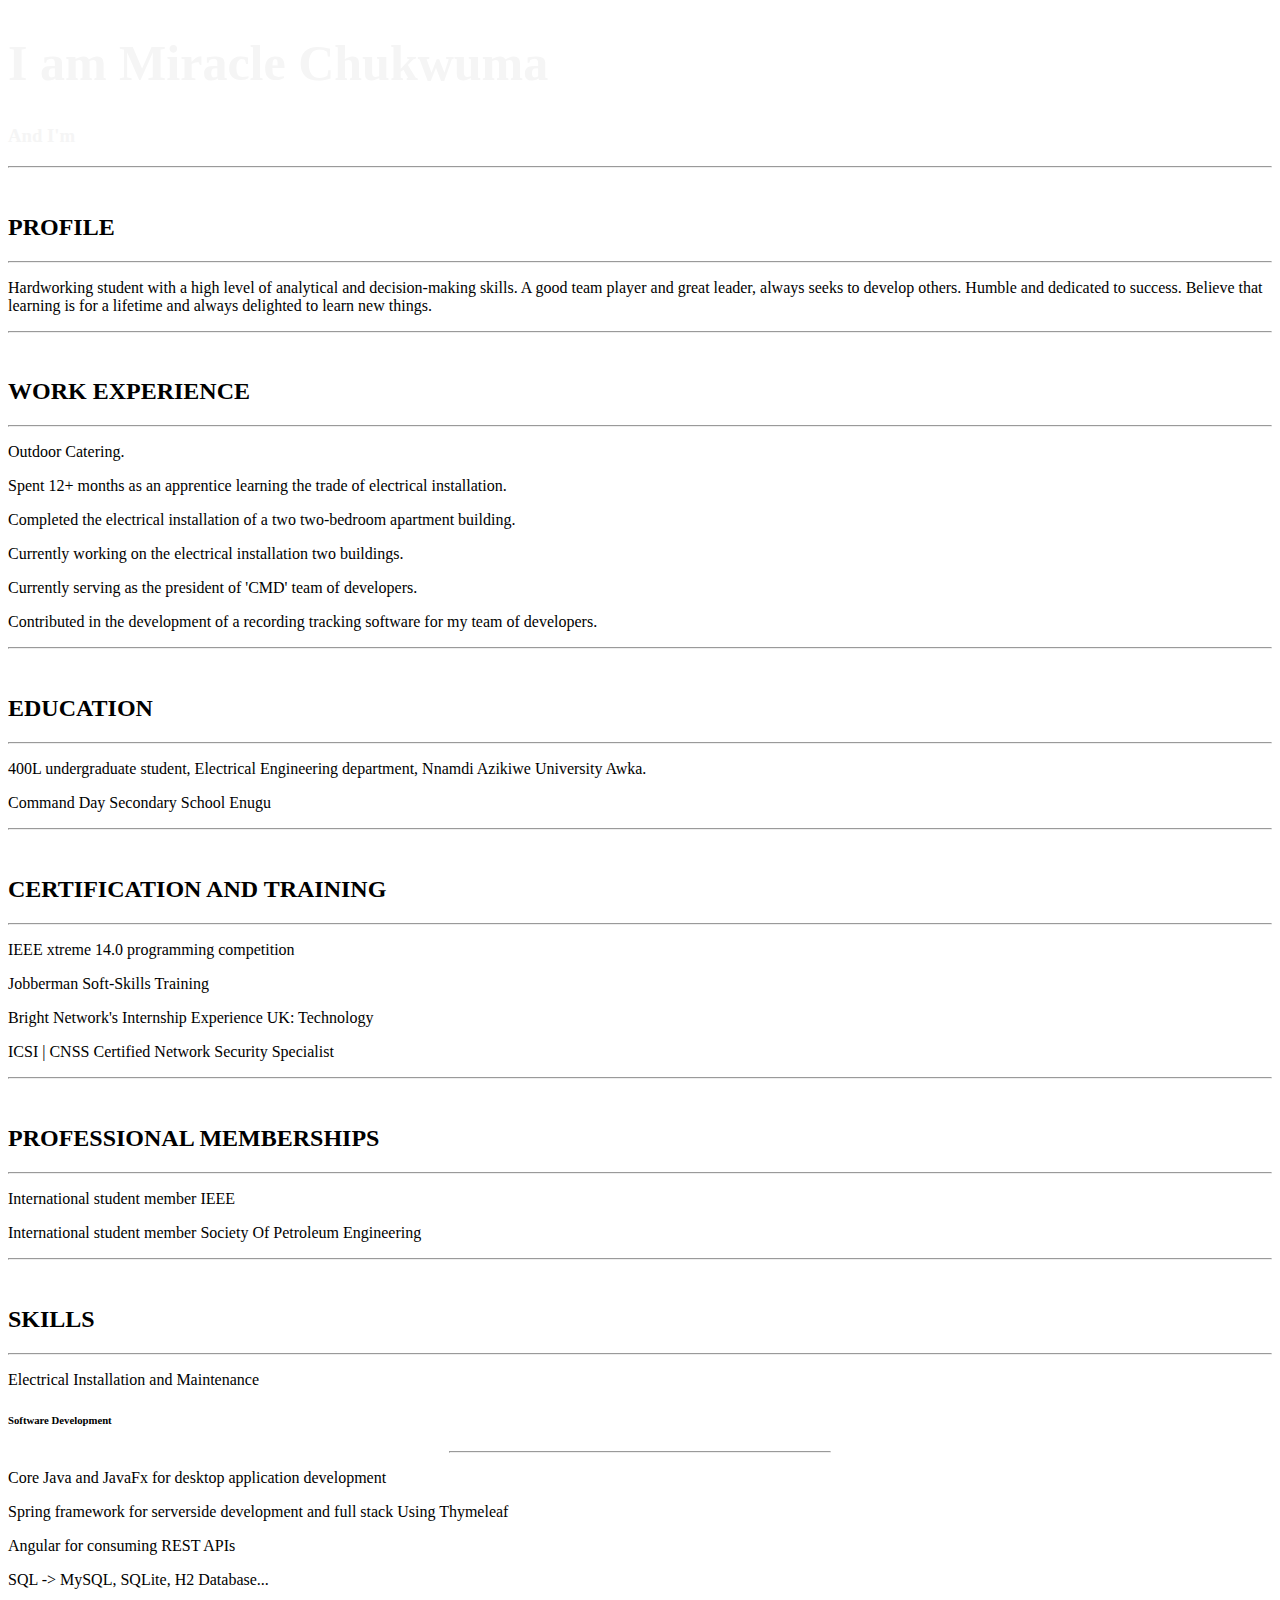
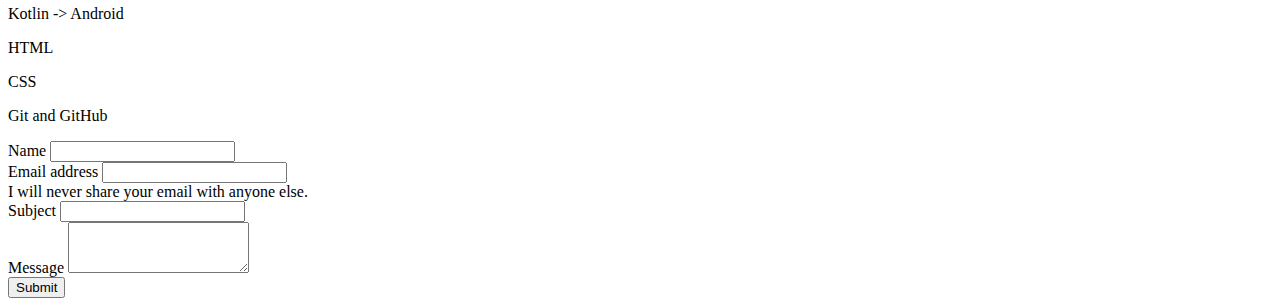
==== resume/src/main/resources/templates/index.html @ 1a65daaa "initial commit" ====
<!DOCTYPE html>
<html xmlns:th="http://www.thymeleaf.org">
<head>
    <meta charset="UTF-8">
    <!-- Required meta tags -->
    <meta charset="utf-8">
    <meta name="viewport" content="width=device-width, initial-scale=1">

    <!-- Bootstrap CSS -->
    <link  th:href="@{/styles/css/bootstrap.min.css}" rel="stylesheet">

    <!--  Custom CSS  -->
    <link th:href="@{/styles/styles.css}" rel="stylesheet">



    <title>Miracle Chukwuma</title>
</head>
<body>

<div class="bg-image"></div>

<div class="bg-text">
    <h1 style="font-size:50px; color: whitesmoke">I am Miracle Chukwuma</h1>
    <h3 style="color: whitesmoke">And I'm <span class="type"></span> </h3>
</div>

<hr>
<br>
<div class="container">
    <div class="container-fluid" >
        <h2 style="padding-bottom: 0" class="text-center">PROFILE</h2>
        <hr>
        <p>
            Hardworking student with a high level of analytical and decision-making skills. A good team player and
            great leader, always seeks to develop others. Humble and dedicated to success. Believe that learning is
            for a lifetime and always delighted to learn new things.
        </p>
    </div>
    <hr>
    <br>
    <div class="container-fluid">
        <h2 style="padding-bottom: 0" class="text-center">WORK EXPERIENCE</h2>
        <hr>
        <p><span class="dot"></span> Outdoor Catering.</p>
        <p><span class="dot"></span> Spent 12+ months as an apprentice learning the trade of electrical installation.</p>
        <p><span class="dot"></span> Completed the electrical installation of a two two-bedroom apartment building.</p>
        <p><span class="dot"></span> Currently working on the electrical installation two buildings.</p>
        <p><span class="dot"></span> Currently serving as the president of 'CMD' team of developers.</p>
        <p><span class="dot"></span> Contributed in the development of a recording tracking software for my team of developers.</p>

    </div>
    <hr>
    <br>
    <div class="container-fluid">
        <h2 style="padding-bottom: 0" class="text-center">EDUCATION</h2>
        <hr>
        <p><span class="dot"></span> 400L undergraduate student, Electrical Engineering department, Nnamdi Azikiwe University Awka.</p>
        <p><span class="dot"></span> Command Day Secondary School Enugu</p>
    </div>
    <hr>
    <br>
    <div class="container-fluid">
        <h2 style="padding-bottom: 0" class="text-center">CERTIFICATION AND TRAINING</h2>
        <hr>
        <p><span class="dot"></span> IEEE xtreme 14.0 programming competition</p>
        <p><span class="dot"></span> Jobberman Soft-Skills Training</p>
        <p><span class="dot"></span> Bright Network's Internship Experience UK: Technology</p>
        <p><span class="dot"></span> ICSI | CNSS Certified Network Security Specialist</p>
    </div>
    <hr>
    <br>
    <div class="container-fluid">
        <h2 style="padding-bottom: 0" class="text-center">PROFESSIONAL MEMBERSHIPS</h2>
        <hr>
        <p><span class="dot"></span> International student member IEEE</p>
        <p><span class="dot"></span> International student member Society Of Petroleum Engineering</p>
    </div>
    <hr>
    <br>
    <div class="container-fluid">
        <h2 style="padding-bottom: 0" class="text-center">SKILLS</h2>
        <hr>
        <p><span class="dot"></span> Electrical Installation and Maintenance</p>
        <div>
            <h6>Software Development</h6>
            <hr style="width: 30%">
        </div>
        <p><span class="dot"></span> Core Java and JavaFx for desktop application development</p>
        <p><span class="dot"></span> Spring framework for serverside development and full stack Using Thymeleaf</p>
        <p><span class="dot"></span> Angular for consuming REST APIs</p>
        <p><span class="dot"></span> SQL -> MySQL, SQLite, H2 Database...</p>
        <p><span class="dot"></span> Kotlin -> Android</p>
        <p><span class="dot"></span> HTML</p>
        <p><span class="dot"></span> CSS</p>
        <p><span class="dot"></span> Git and GitHub</p>
    </div>

    <div class="container-fluid">
        <form>
            <div class="mb-3">
                <label for="fullName" class="form-label">Name</label>
                <input type="text" class="form-control" id="fullName" aria-describedby="emailHelp">
            </div>
            <div class="mb-3">
                <label for="email" class="form-label">Email address</label>
                <input type="email" class="form-control" id="email" aria-describedby="emailHelp">
                <div id="emailHelp" class="form-text">I will never share your email with anyone else.</div>
            </div>
            <div class="mb-3">
                <label for="subject" class="form-label">Subject</label>
                <input type="text" class="form-control" id="subject" aria-describedby="emailHelp">
            </div>
            <div class="mb-3">
                <label for="body" class="form-label">Message</label>
                <textarea class="form-control" id="body" rows="3"></textarea>
            </div>

            <button type="submit" class="btn btn-primary">Submit</button>
        </form>

    </div>
</div>

<!-- Option 1: Bootstrap Bundle with Popper -->
<script  th:src="@{/scripts/js/bootstrap.bundle.min.js}"></script>

<script th:src="@{/scripts/typed.js}"></script>
<script th:inline="javascript">
    var typed = new Typed('.type', {
        strings: ["a Software Developer.", "an Electrical Engineering Undergraduate.",
            "an Electrician."],
        typeSpeed: 60,
        backSpeed: 60,
        loop: true
    });
</script>
</body>
</html>
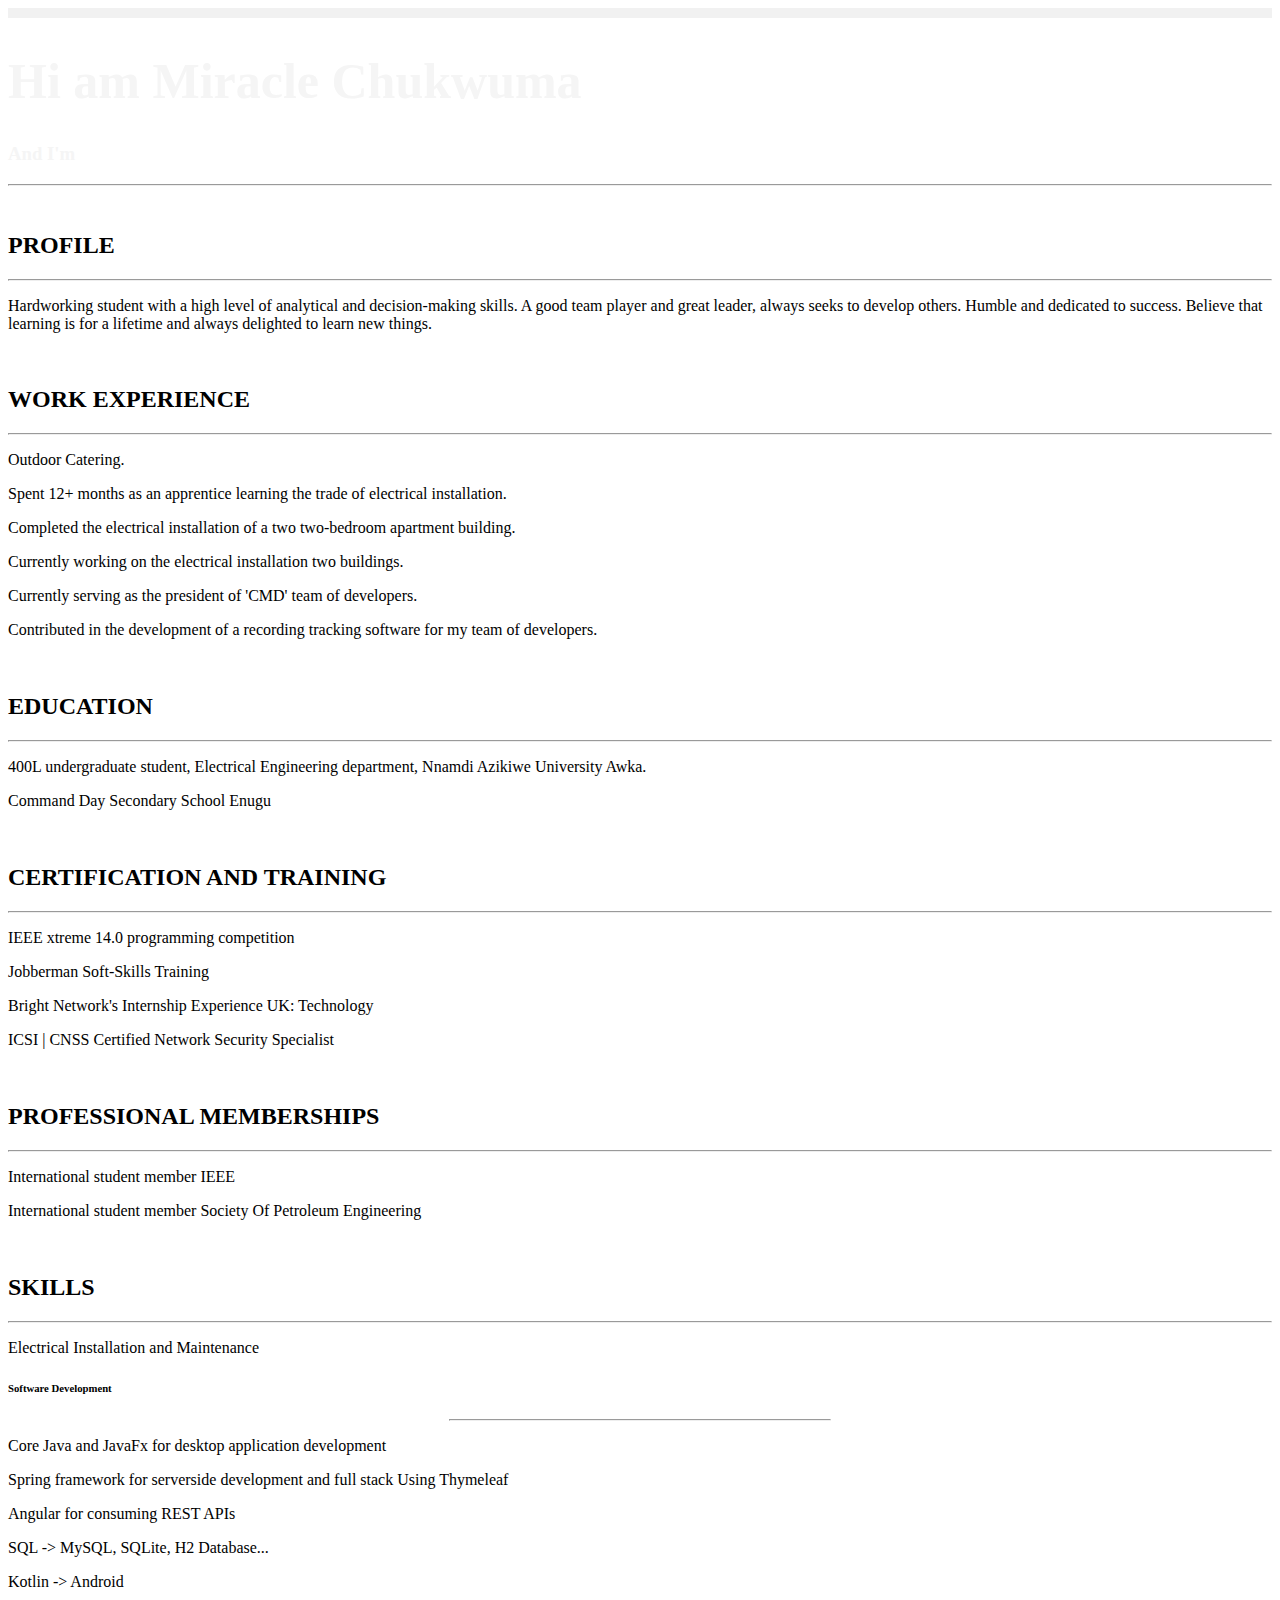
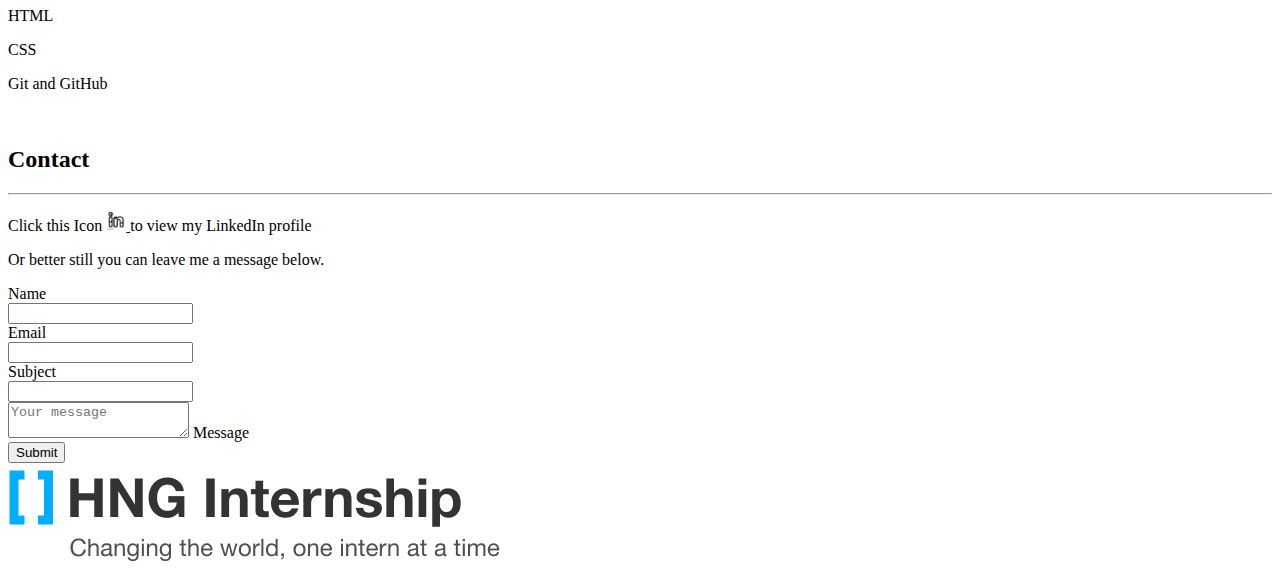
==== commit 060ab119: "catch up" ====
--- a/resume/src/main/resources/templates/index.html
+++ b/resume/src/main/resources/templates/index.html
@@ -7,28 +7,27 @@
     <meta name="viewport" content="width=device-width, initial-scale=1">
 
     <!-- Bootstrap CSS -->
-    <link  th:href="@{/styles/css/bootstrap.min.css}" rel="stylesheet">
+    <link th:href="@{/styles/css/bootstrap.min.css}" rel="stylesheet">
 
     <!--  Custom CSS  -->
     <link th:href="@{/styles/styles.css}" rel="stylesheet">
-
 
 
     <title>Miracle Chukwuma</title>
 </head>
 <body>
 
-<div class="bg-image"></div>
+<div style="border: 5px solid #f1f1f1;" class="bg-image"></div>
 
 <div class="bg-text">
-    <h1 style="font-size:50px; color: whitesmoke">I am Miracle Chukwuma</h1>
-    <h3 style="color: whitesmoke">And I'm <span class="type"></span> </h3>
+    <h1 style="font-size:50px; color: whitesmoke">Hi am Miracle Chukwuma</h1>
+    <h3 style="color: whitesmoke">And I'm <span class="type"></span></h3>
 </div>
 
 <hr>
 <br>
 <div class="container">
-    <div class="container-fluid" >
+    <div class="jumbotron">
         <h2 style="padding-bottom: 0" class="text-center">PROFILE</h2>
         <hr>
         <p>
@@ -37,30 +36,32 @@
             for a lifetime and always delighted to learn new things.
         </p>
     </div>
-    <hr>
+
+
     <br>
-    <div class="container-fluid">
+    <div class="jumbotron">
         <h2 style="padding-bottom: 0" class="text-center">WORK EXPERIENCE</h2>
         <hr>
         <p><span class="dot"></span> Outdoor Catering.</p>
-        <p><span class="dot"></span> Spent 12+ months as an apprentice learning the trade of electrical installation.</p>
+        <p><span class="dot"></span> Spent 12+ months as an apprentice learning the trade of electrical installation.
+        </p>
         <p><span class="dot"></span> Completed the electrical installation of a two two-bedroom apartment building.</p>
         <p><span class="dot"></span> Currently working on the electrical installation two buildings.</p>
         <p><span class="dot"></span> Currently serving as the president of 'CMD' team of developers.</p>
-        <p><span class="dot"></span> Contributed in the development of a recording tracking software for my team of developers.</p>
+        <p><span class="dot"></span> Contributed in the development of a recording tracking software for my team of
+            developers.</p>
 
     </div>
-    <hr>
     <br>
-    <div class="container-fluid">
+    <div class="jumbotron">
         <h2 style="padding-bottom: 0" class="text-center">EDUCATION</h2>
         <hr>
-        <p><span class="dot"></span> 400L undergraduate student, Electrical Engineering department, Nnamdi Azikiwe University Awka.</p>
+        <p><span class="dot"></span> 400L undergraduate student, Electrical Engineering department, Nnamdi Azikiwe
+            University Awka.</p>
         <p><span class="dot"></span> Command Day Secondary School Enugu</p>
     </div>
-    <hr>
     <br>
-    <div class="container-fluid">
+    <div class="jumbotron">
         <h2 style="padding-bottom: 0" class="text-center">CERTIFICATION AND TRAINING</h2>
         <hr>
         <p><span class="dot"></span> IEEE xtreme 14.0 programming competition</p>
@@ -68,17 +69,15 @@
         <p><span class="dot"></span> Bright Network's Internship Experience UK: Technology</p>
         <p><span class="dot"></span> ICSI | CNSS Certified Network Security Specialist</p>
     </div>
-    <hr>
     <br>
-    <div class="container-fluid">
+    <div class="jumbotron">
         <h2 style="padding-bottom: 0" class="text-center">PROFESSIONAL MEMBERSHIPS</h2>
         <hr>
         <p><span class="dot"></span> International student member IEEE</p>
         <p><span class="dot"></span> International student member Society Of Petroleum Engineering</p>
     </div>
-    <hr>
     <br>
-    <div class="container-fluid">
+    <div class="jumbotron">
         <h2 style="padding-bottom: 0" class="text-center">SKILLS</h2>
         <hr>
         <p><span class="dot"></span> Electrical Installation and Maintenance</p>
@@ -95,35 +94,66 @@
         <p><span class="dot"></span> CSS</p>
         <p><span class="dot"></span> Git and GitHub</p>
     </div>
+    <br>
+    <div class="jumbotron">
+        <h2 style="padding-bottom: 0" class="text-center">Contact</h2>
+        <hr>
+        <p>Click this Icon <a href="https://www.linkedin.com/in/chukwuma-miracle-8149a3193" target="_blank">
+            <img src="../static/images/linkedin.png" th:src="@{/images/linkedin.png}" alt="LinkedIn logo" width="20" height="20">
+        </a> to view my LinkedIn profile
+        </p>
+        <p>Or better still you can leave me a message below.</p>
+    </div>
 
-    <div class="container-fluid">
-        <form>
-            <div class="mb-3">
-                <label for="fullName" class="form-label">Name</label>
-                <input type="text" class="form-control" id="fullName" aria-describedby="emailHelp">
+    <div class="jumbotron">
+        <form id="my-contact" action="#" th:action="@{/}" method="post" th:object="${respondent}">
+            <div class="row mb-3">
+                <label for="inputName" class="col-sm-2 col-form-label">Name</label>
+                <div class="col-sm-10">
+                    <input th:field="*{name}" type="text" class="form-control" id="inputName">
+                </div>
             </div>
-            <div class="mb-3">
-                <label for="email" class="form-label">Email address</label>
-                <input type="email" class="form-control" id="email" aria-describedby="emailHelp">
-                <div id="emailHelp" class="form-text">I will never share your email with anyone else.</div>
+            <div class="row mb-3">
+                <label for="inputEmail3" class="col-sm-2 col-form-label">Email</label>
+                <div class="col-sm-10">
+                    <input th:field="*{email}" type="email" class="form-control" id="inputEmail3">
+                </div>
             </div>
-            <div class="mb-3">
-                <label for="subject" class="form-label">Subject</label>
-                <input type="text" class="form-control" id="subject" aria-describedby="emailHelp">
+
+            <div class="row mb-3">
+                <label for="inputSubject" class="col-sm-2 col-form-label">Subject</label>
+                <div class="col-sm-10">
+                    <input th:field="*{subject}" type="text" class="form-control" id="inputSubject">
+                </div>
             </div>
-            <div class="mb-3">
-                <label for="body" class="form-label">Message</label>
-                <textarea class="form-control" id="body" rows="3"></textarea>
+            <div class="form-floating">
+                <textarea th:field="*{body}" class="form-control" placeholder="Your message" id="floatingTextarea"></textarea>
+                <label for="floatingTextarea">Message</label>
             </div>
 
             <button type="submit" class="btn btn-primary">Submit</button>
+
         </form>
 
     </div>
 </div>
 
+<!-- Footer -->
+<footer class="page-footer font-small blue">
+
+    <!-- Copyright -->
+    <div class="footer-copyright text-center py-3">
+        <a href="https:https://internship.zuri.team" target="_blank">
+            <img class="img-thumbnail" src="../static/images/brand-logo.png" th:src="@{/images/brand-log.png}" alt="HNG logo">
+        </a>
+    </div>
+    <!-- Copyright -->
+
+</footer>
+<!-- Footer -->
+
 <!-- Option 1: Bootstrap Bundle with Popper -->
-<script  th:src="@{/scripts/js/bootstrap.bundle.min.js}"></script>
+<script th:src="@{/scripts/js/bootstrap.bundle.min.js}"></script>
 
 <script th:src="@{/scripts/typed.js}"></script>
 <script th:inline="javascript">
@@ -134,6 +164,8 @@
         backSpeed: 60,
         loop: true
     });
+    document.querySelector('input').value = '';
+    document.querySelector('textarea').innerHTML = '';
 </script>
 </body>
 </html>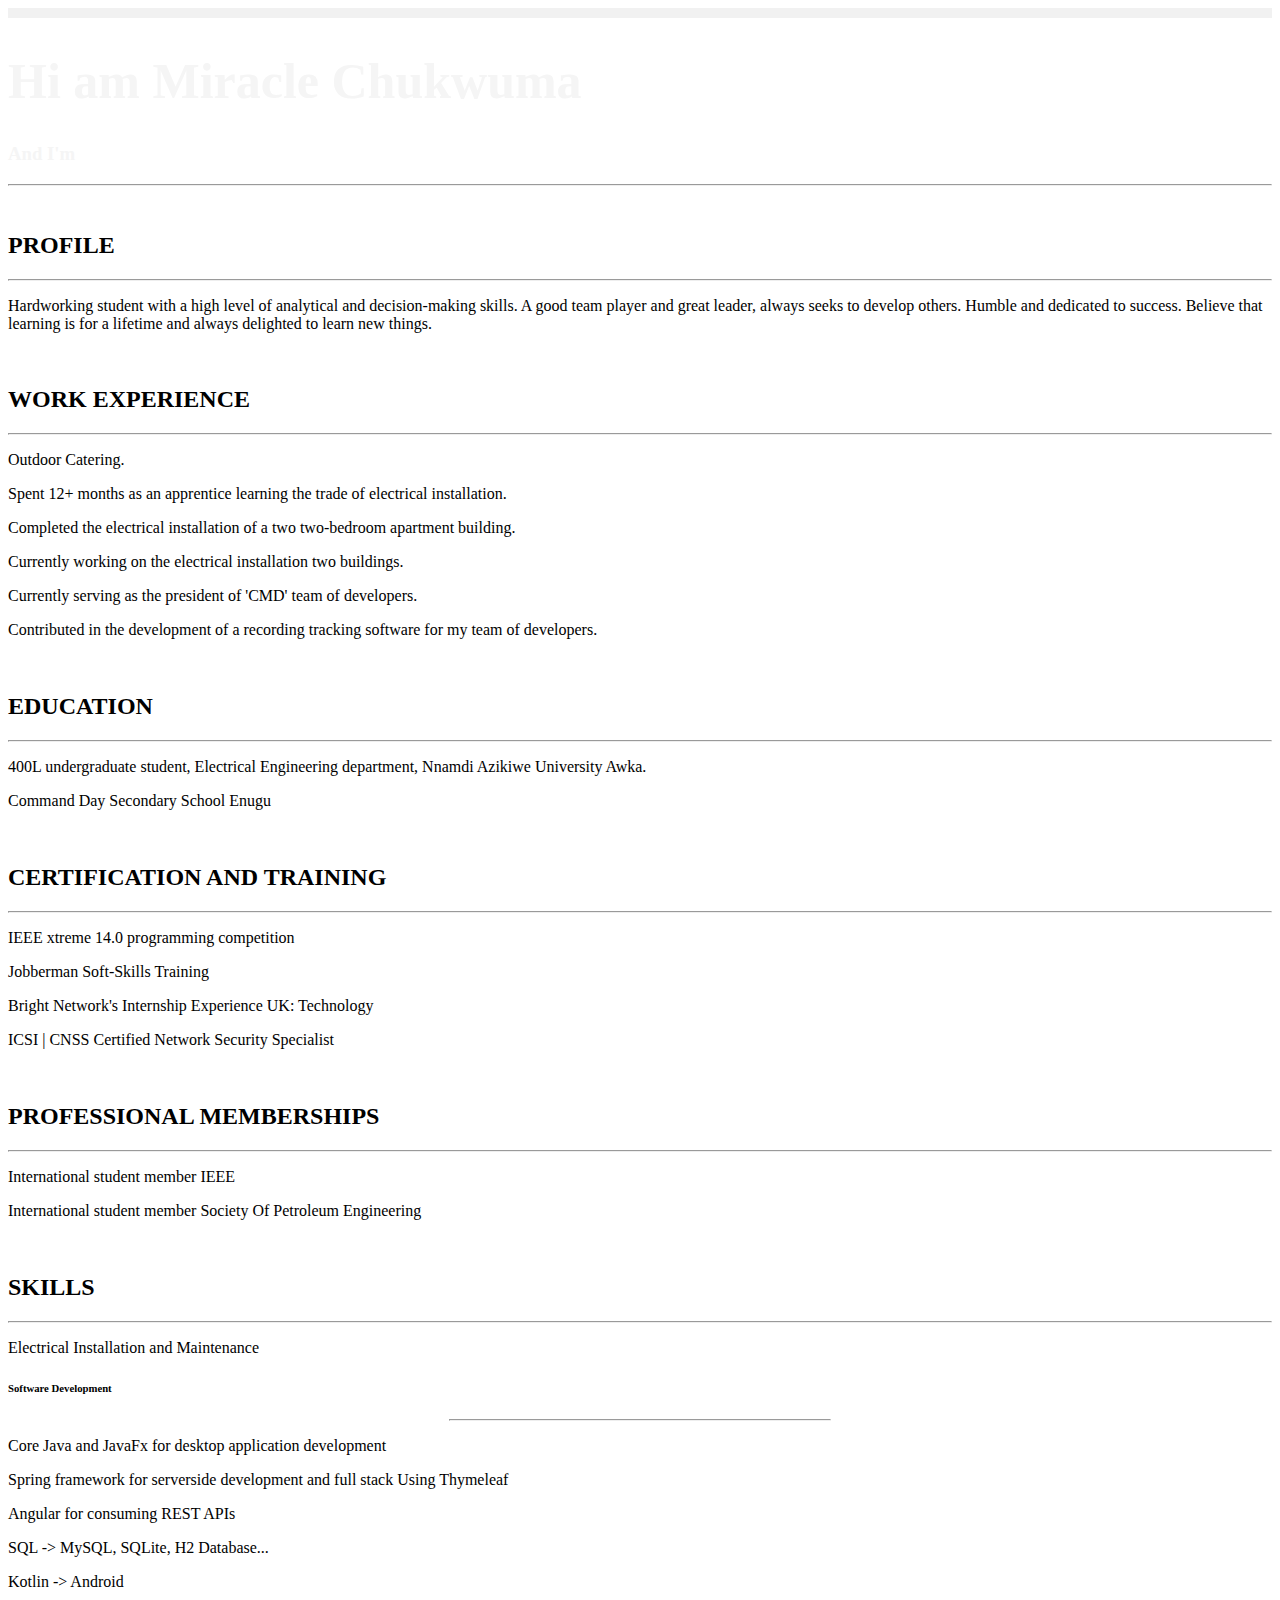
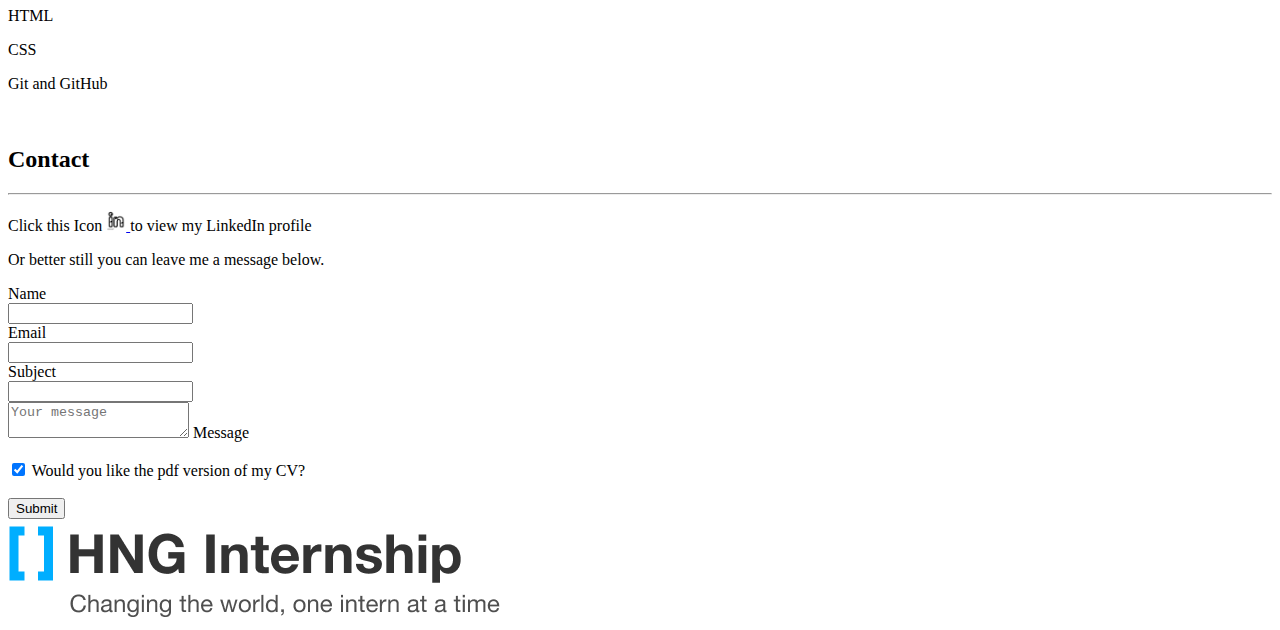
==== commit c6ee8768: "add email" ====
--- a/resume/src/main/resources/templates/index.html
+++ b/resume/src/main/resources/templates/index.html
@@ -106,7 +106,7 @@
     </div>
 
     <div class="jumbotron">
-        <form id="my-contact" action="#" th:action="@{/}" method="post" th:object="${respondent}">
+        <form id="my-contact" action="#" th:action="@{/received}" method="post" th:object="${respondent}">
             <div class="row mb-3">
                 <label for="inputName" class="col-sm-2 col-form-label">Name</label>
                 <div class="col-sm-10">
@@ -130,27 +130,39 @@
                 <textarea th:field="*{body}" class="form-control" placeholder="Your message" id="floatingTextarea"></textarea>
                 <label for="floatingTextarea">Message</label>
             </div>
+            <br>
+
+            <div class="form-check">
+                <input th:field="*{wantFile}" class="form-check-input" type="checkbox" value="" id="flexCheckChecked" checked>
+                <label class="form-check-label" for="flexCheckChecked">
+                    Would you like the pdf version of my CV?
+                </label>
+            </div>
+            <br>
 
             <button type="submit" class="btn btn-primary">Submit</button>
 
         </form>
 
     </div>
+
+    <!-- Footer -->
+    <footer class="page-footer font-small blue">
+
+        <!-- Copyright -->
+        <div class="footer-copyright text-center py-3">
+            <a href="https://internship.zuri.team" target="_blank">
+                <img class="img-thumbnail" src="../static/images/brand-logo.png" th:src="@{/images/brand-logo.png}" alt="HNG logo">
+            </a>
+        </div>
+        <!-- Copyright -->
+
+    </footer>
+    <!-- Footer -->
 </div>
 
-<!-- Footer -->
-<footer class="page-footer font-small blue">
 
-    <!-- Copyright -->
-    <div class="footer-copyright text-center py-3">
-        <a href="https:https://internship.zuri.team" target="_blank">
-            <img class="img-thumbnail" src="../static/images/brand-logo.png" th:src="@{/images/brand-log.png}" alt="HNG logo">
-        </a>
-    </div>
-    <!-- Copyright -->
 
-</footer>
-<!-- Footer -->
 
 <!-- Option 1: Bootstrap Bundle with Popper -->
 <script th:src="@{/scripts/js/bootstrap.bundle.min.js}"></script>
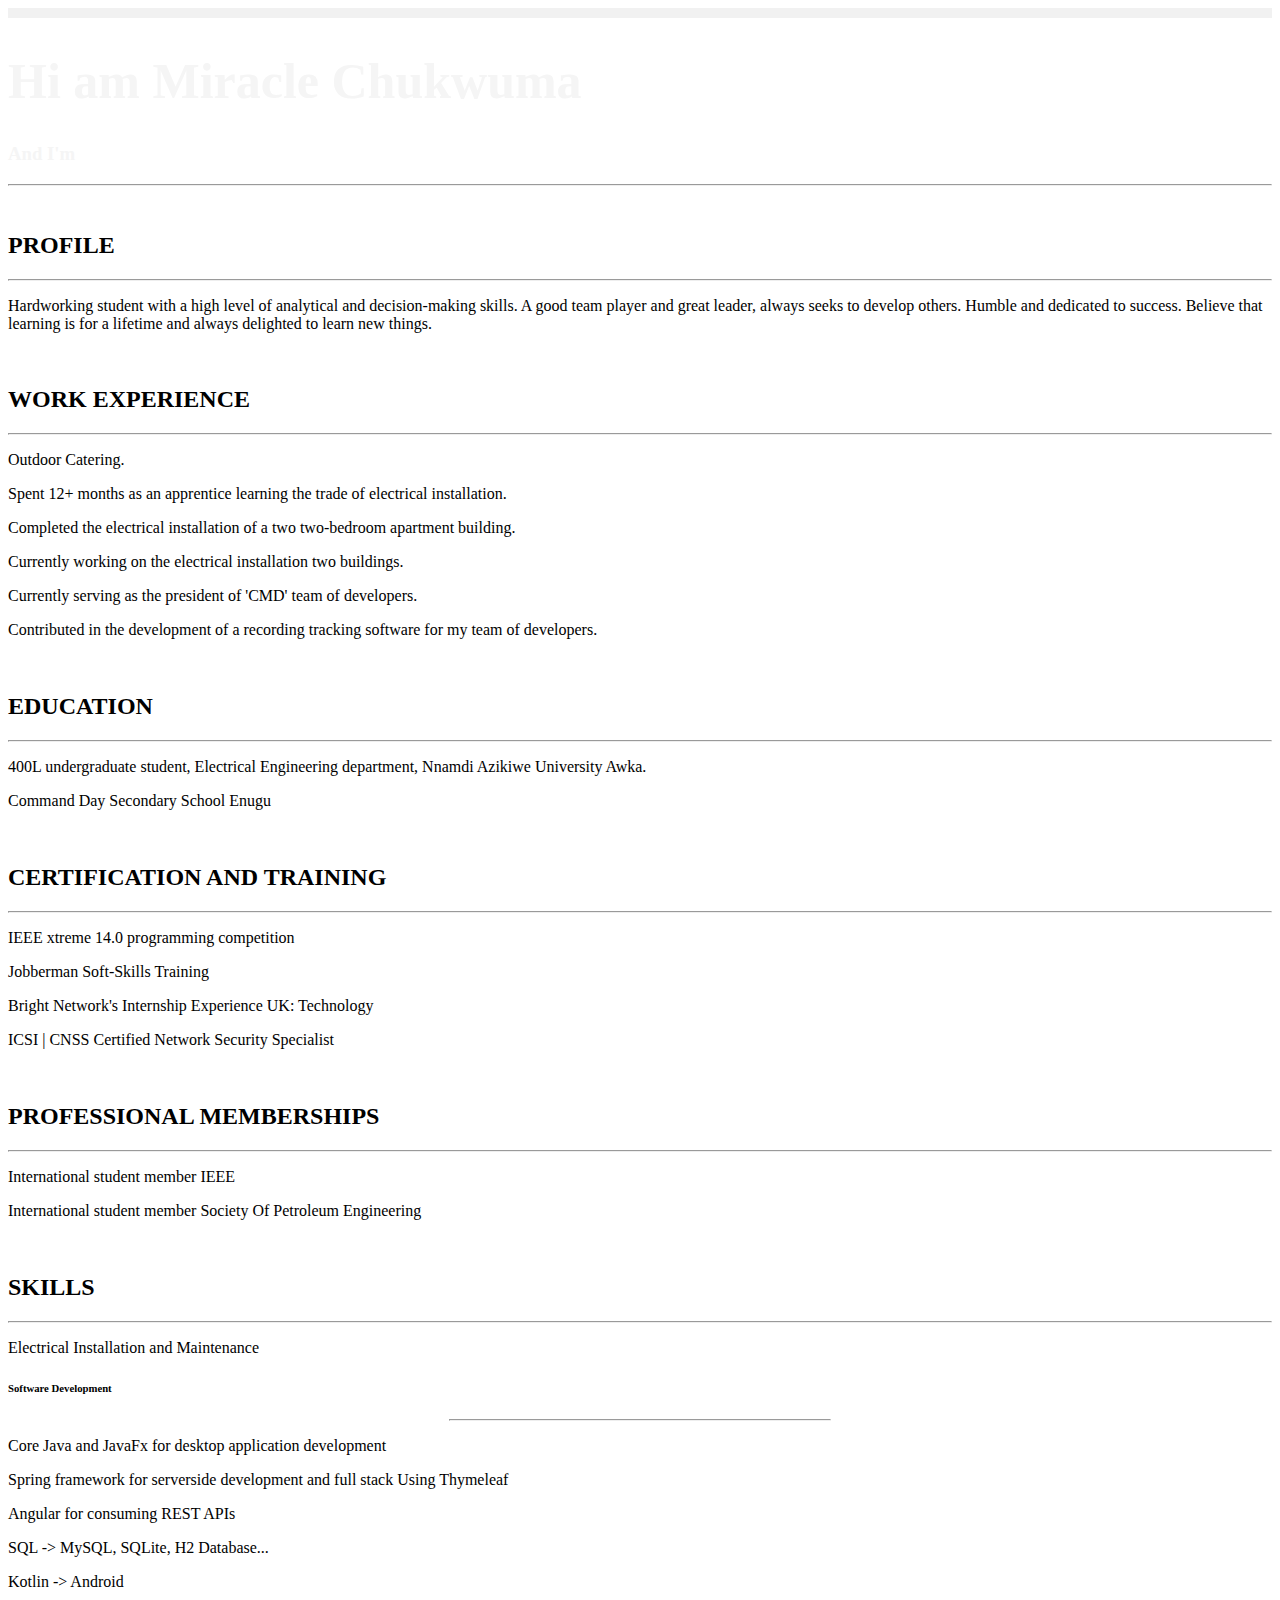
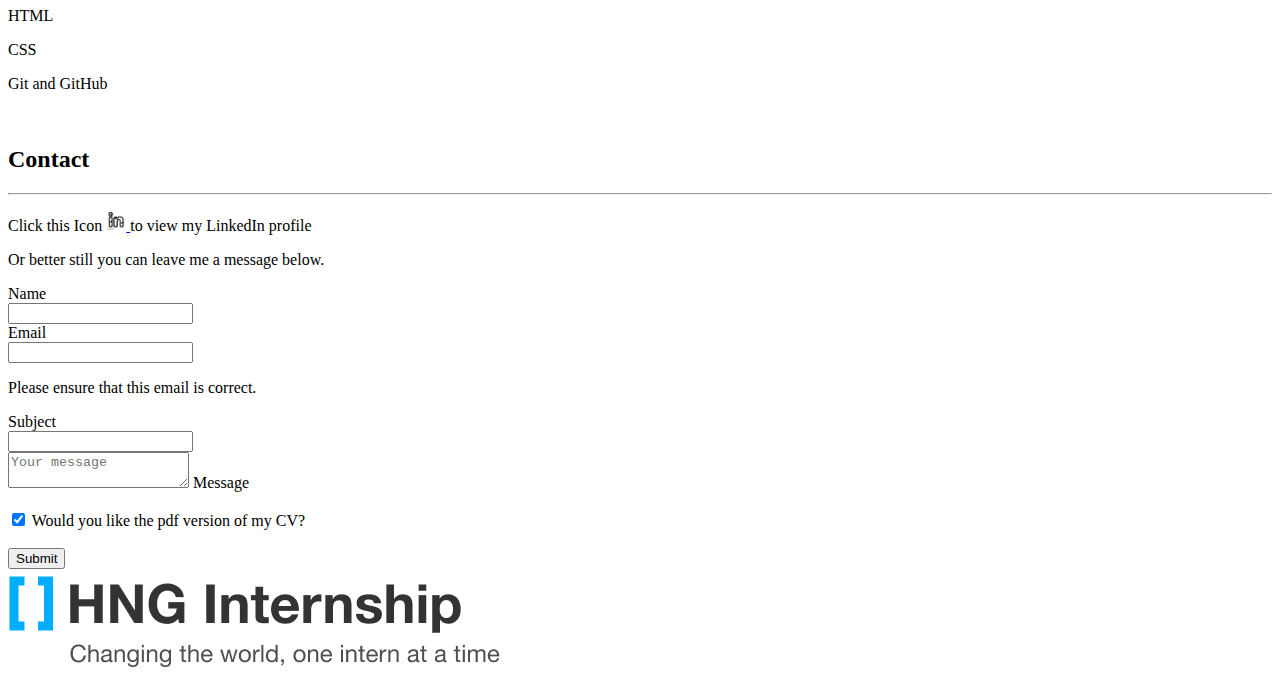
==== commit ae5c181c: "change gitIgnore" ====
--- a/resume/src/main/resources/templates/index.html
+++ b/resume/src/main/resources/templates/index.html
@@ -117,6 +117,7 @@
                 <label for="inputEmail3" class="col-sm-2 col-form-label">Email</label>
                 <div class="col-sm-10">
                     <input th:field="*{email}" type="email" class="form-control" id="inputEmail3">
+                    <p>Please ensure that this email is correct.</p>
                 </div>
             </div>
 
